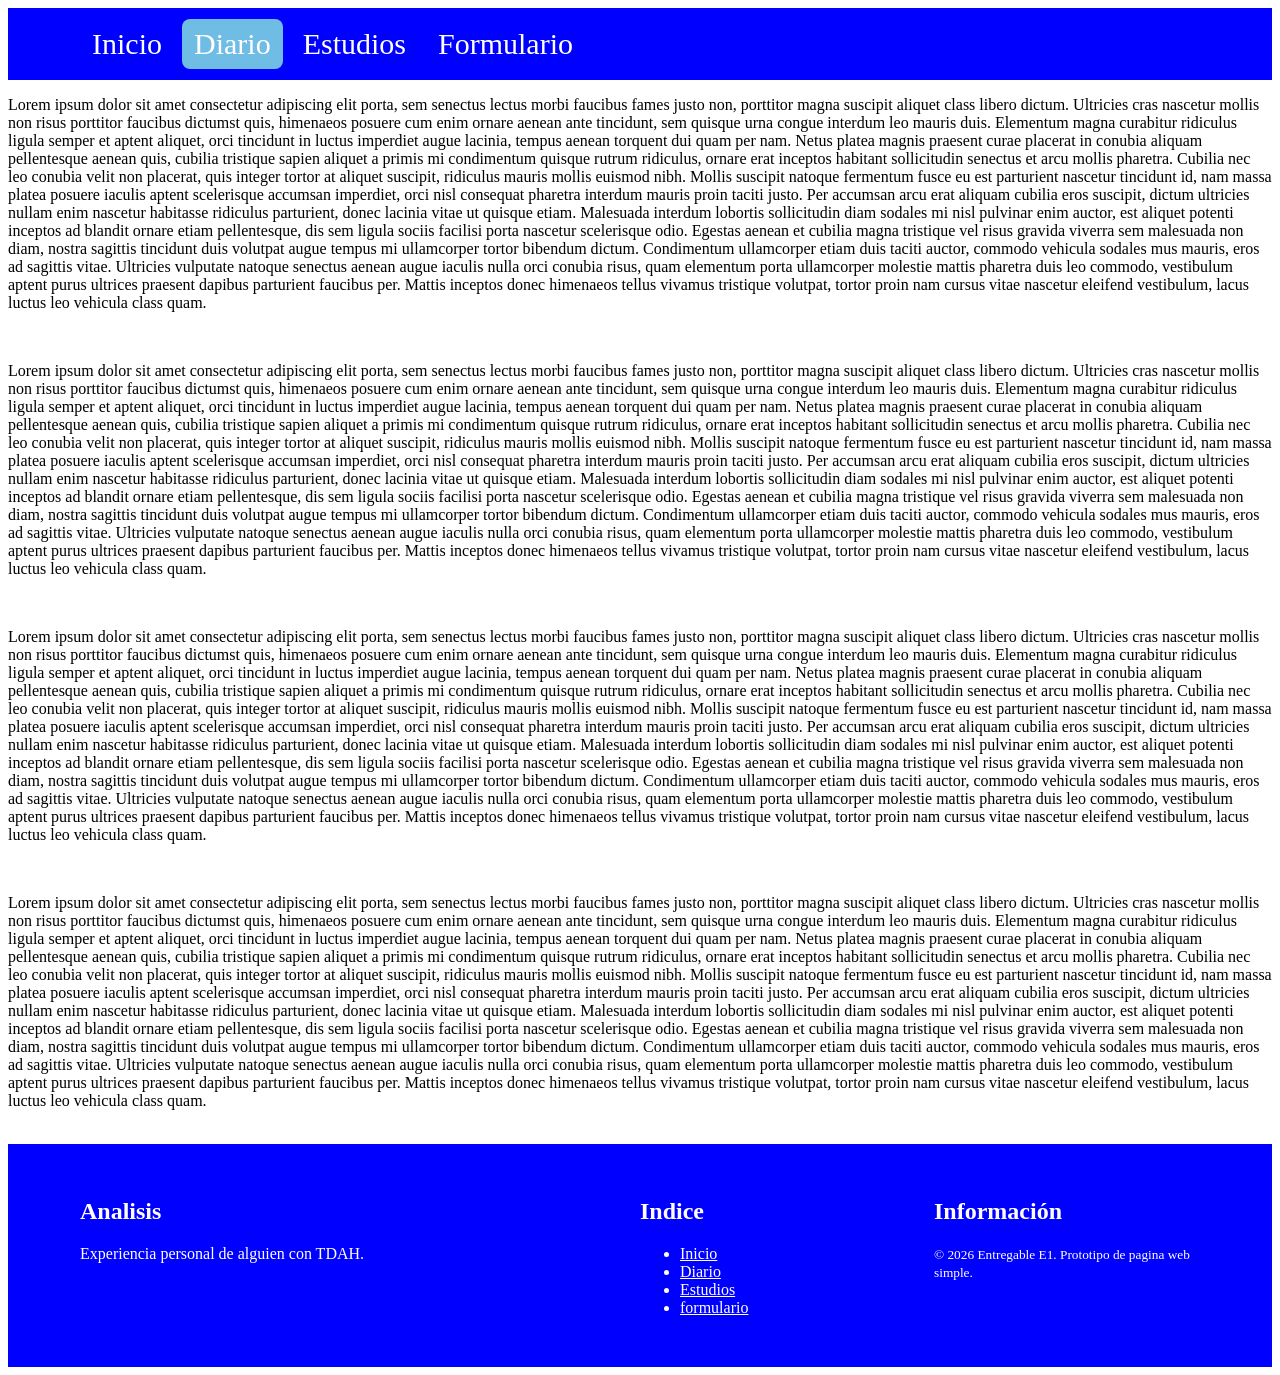
==== diario.html @ 902bad98 "primer avance sobre el header y el footer" ====
<!DOCTYPE html>
<html lang="en">
<head>
    <meta charset="UTF-8">
    <meta name="viewport" content="width=device-width, initial-scale=1.0">
    <title>Document</title>
    <link rel="stylesheet" href="css/estilos.css">
</head>
<body>
    <header class="site-header">
        <div class="header-inner">
            <nav class="main-nav" aria-label="Navegación principal">
            <ul>
                <li><a class="" href="index.html">Inicio</a></li>
                <li><a class="active" href="diario.html">Diario</a></li>
                <li><a class="" href="estudios.html">Estudios</a></li>
                <li><a class="" href="formulario.html">Formulario</a></li>
            </ul>
            </nav>
        </div>
    </header>

        <p>Lorem ipsum dolor sit amet consectetur adipiscing elit porta, sem senectus lectus morbi faucibus fames justo non, porttitor magna suscipit aliquet class libero dictum. Ultricies cras nascetur mollis non risus porttitor faucibus dictumst quis, himenaeos posuere cum enim ornare aenean ante tincidunt, sem quisque urna congue interdum leo mauris duis. Elementum magna curabitur ridiculus ligula semper et aptent aliquet, orci tincidunt in luctus imperdiet augue lacinia, tempus aenean torquent dui quam per nam. Netus platea magnis praesent curae placerat in conubia aliquam pellentesque aenean quis, cubilia tristique sapien aliquet a primis mi condimentum quisque rutrum ridiculus, ornare erat inceptos habitant sollicitudin senectus et arcu mollis pharetra. Cubilia nec leo conubia velit non placerat, quis integer tortor at aliquet suscipit, ridiculus mauris mollis euismod nibh.

Mollis suscipit natoque fermentum fusce eu est parturient nascetur tincidunt id, nam massa platea posuere iaculis aptent scelerisque accumsan imperdiet, orci nisl consequat pharetra interdum mauris proin taciti justo. Per accumsan arcu erat aliquam cubilia eros suscipit, dictum ultricies nullam enim nascetur habitasse ridiculus parturient, donec lacinia vitae ut quisque etiam. Malesuada interdum lobortis sollicitudin diam sodales mi nisl pulvinar enim auctor, est aliquet potenti inceptos ad blandit ornare etiam pellentesque, dis sem ligula sociis facilisi porta nascetur scelerisque odio. Egestas aenean et cubilia magna tristique vel risus gravida viverra sem malesuada non diam, nostra sagittis tincidunt duis volutpat augue tempus mi ullamcorper tortor bibendum dictum.

Condimentum ullamcorper etiam duis taciti auctor, commodo vehicula sodales mus mauris, eros ad sagittis vitae. Ultricies vulputate natoque senectus aenean augue iaculis nulla orci conubia risus, quam elementum porta ullamcorper molestie mattis pharetra duis leo commodo, vestibulum aptent purus ultrices praesent dapibus parturient faucibus per. Mattis inceptos donec himenaeos tellus vivamus tristique volutpat, tortor proin nam cursus vitae nascetur eleifend vestibulum, lacus luctus leo vehicula class quam.</p>
<br>
    <p>Lorem ipsum dolor sit amet consectetur adipiscing elit porta, sem senectus lectus morbi faucibus fames justo non, porttitor magna suscipit aliquet class libero dictum. Ultricies cras nascetur mollis non risus porttitor faucibus dictumst quis, himenaeos posuere cum enim ornare aenean ante tincidunt, sem quisque urna congue interdum leo mauris duis. Elementum magna curabitur ridiculus ligula semper et aptent aliquet, orci tincidunt in luctus imperdiet augue lacinia, tempus aenean torquent dui quam per nam. Netus platea magnis praesent curae placerat in conubia aliquam pellentesque aenean quis, cubilia tristique sapien aliquet a primis mi condimentum quisque rutrum ridiculus, ornare erat inceptos habitant sollicitudin senectus et arcu mollis pharetra. Cubilia nec leo conubia velit non placerat, quis integer tortor at aliquet suscipit, ridiculus mauris mollis euismod nibh.

Mollis suscipit natoque fermentum fusce eu est parturient nascetur tincidunt id, nam massa platea posuere iaculis aptent scelerisque accumsan imperdiet, orci nisl consequat pharetra interdum mauris proin taciti justo. Per accumsan arcu erat aliquam cubilia eros suscipit, dictum ultricies nullam enim nascetur habitasse ridiculus parturient, donec lacinia vitae ut quisque etiam. Malesuada interdum lobortis sollicitudin diam sodales mi nisl pulvinar enim auctor, est aliquet potenti inceptos ad blandit ornare etiam pellentesque, dis sem ligula sociis facilisi porta nascetur scelerisque odio. Egestas aenean et cubilia magna tristique vel risus gravida viverra sem malesuada non diam, nostra sagittis tincidunt duis volutpat augue tempus mi ullamcorper tortor bibendum dictum.

Condimentum ullamcorper etiam duis taciti auctor, commodo vehicula sodales mus mauris, eros ad sagittis vitae. Ultricies vulputate natoque senectus aenean augue iaculis nulla orci conubia risus, quam elementum porta ullamcorper molestie mattis pharetra duis leo commodo, vestibulum aptent purus ultrices praesent dapibus parturient faucibus per. Mattis inceptos donec himenaeos tellus vivamus tristique volutpat, tortor proin nam cursus vitae nascetur eleifend vestibulum, lacus luctus leo vehicula class quam.</p>
<br>
    <p>Lorem ipsum dolor sit amet consectetur adipiscing elit porta, sem senectus lectus morbi faucibus fames justo non, porttitor magna suscipit aliquet class libero dictum. Ultricies cras nascetur mollis non risus porttitor faucibus dictumst quis, himenaeos posuere cum enim ornare aenean ante tincidunt, sem quisque urna congue interdum leo mauris duis. Elementum magna curabitur ridiculus ligula semper et aptent aliquet, orci tincidunt in luctus imperdiet augue lacinia, tempus aenean torquent dui quam per nam. Netus platea magnis praesent curae placerat in conubia aliquam pellentesque aenean quis, cubilia tristique sapien aliquet a primis mi condimentum quisque rutrum ridiculus, ornare erat inceptos habitant sollicitudin senectus et arcu mollis pharetra. Cubilia nec leo conubia velit non placerat, quis integer tortor at aliquet suscipit, ridiculus mauris mollis euismod nibh.

Mollis suscipit natoque fermentum fusce eu est parturient nascetur tincidunt id, nam massa platea posuere iaculis aptent scelerisque accumsan imperdiet, orci nisl consequat pharetra interdum mauris proin taciti justo. Per accumsan arcu erat aliquam cubilia eros suscipit, dictum ultricies nullam enim nascetur habitasse ridiculus parturient, donec lacinia vitae ut quisque etiam. Malesuada interdum lobortis sollicitudin diam sodales mi nisl pulvinar enim auctor, est aliquet potenti inceptos ad blandit ornare etiam pellentesque, dis sem ligula sociis facilisi porta nascetur scelerisque odio. Egestas aenean et cubilia magna tristique vel risus gravida viverra sem malesuada non diam, nostra sagittis tincidunt duis volutpat augue tempus mi ullamcorper tortor bibendum dictum.

Condimentum ullamcorper etiam duis taciti auctor, commodo vehicula sodales mus mauris, eros ad sagittis vitae. Ultricies vulputate natoque senectus aenean augue iaculis nulla orci conubia risus, quam elementum porta ullamcorper molestie mattis pharetra duis leo commodo, vestibulum aptent purus ultrices praesent dapibus parturient faucibus per. Mattis inceptos donec himenaeos tellus vivamus tristique volutpat, tortor proin nam cursus vitae nascetur eleifend vestibulum, lacus luctus leo vehicula class quam.</p>
<br>
    <p>Lorem ipsum dolor sit amet consectetur adipiscing elit porta, sem senectus lectus morbi faucibus fames justo non, porttitor magna suscipit aliquet class libero dictum. Ultricies cras nascetur mollis non risus porttitor faucibus dictumst quis, himenaeos posuere cum enim ornare aenean ante tincidunt, sem quisque urna congue interdum leo mauris duis. Elementum magna curabitur ridiculus ligula semper et aptent aliquet, orci tincidunt in luctus imperdiet augue lacinia, tempus aenean torquent dui quam per nam. Netus platea magnis praesent curae placerat in conubia aliquam pellentesque aenean quis, cubilia tristique sapien aliquet a primis mi condimentum quisque rutrum ridiculus, ornare erat inceptos habitant sollicitudin senectus et arcu mollis pharetra. Cubilia nec leo conubia velit non placerat, quis integer tortor at aliquet suscipit, ridiculus mauris mollis euismod nibh.

Mollis suscipit natoque fermentum fusce eu est parturient nascetur tincidunt id, nam massa platea posuere iaculis aptent scelerisque accumsan imperdiet, orci nisl consequat pharetra interdum mauris proin taciti justo. Per accumsan arcu erat aliquam cubilia eros suscipit, dictum ultricies nullam enim nascetur habitasse ridiculus parturient, donec lacinia vitae ut quisque etiam. Malesuada interdum lobortis sollicitudin diam sodales mi nisl pulvinar enim auctor, est aliquet potenti inceptos ad blandit ornare etiam pellentesque, dis sem ligula sociis facilisi porta nascetur scelerisque odio. Egestas aenean et cubilia magna tristique vel risus gravida viverra sem malesuada non diam, nostra sagittis tincidunt duis volutpat augue tempus mi ullamcorper tortor bibendum dictum.

Condimentum ullamcorper etiam duis taciti auctor, commodo vehicula sodales mus mauris, eros ad sagittis vitae. Ultricies vulputate natoque senectus aenean augue iaculis nulla orci conubia risus, quam elementum porta ullamcorper molestie mattis pharetra duis leo commodo, vestibulum aptent purus ultrices praesent dapibus parturient faucibus per. Mattis inceptos donec himenaeos tellus vivamus tristique volutpat, tortor proin nam cursus vitae nascetur eleifend vestibulum, lacus luctus leo vehicula class quam.</p>
<br>


    <footer class="site-footer">
    <div class="footer-inner">
        <section>
        <h2>Analisis</h2>
        <p>Experiencia personal de alguien con TDAH.</p>
        </section>
        <section>
        <h2>Indice</h2>
        <ul>
            <li><a href="index.html">Inicio</a></li>
            <li><a href="diario.html">Diario</a></li>
            <li><a href="estudios.html">Estudios</a></li>
            <li><a href="formulario.html">formulario</a></li>
        </ul>
        </section>
        <section>
        <h2>Información</h2>
        <p><small>&copy; 2026 Entregable E1. Prototipo de pagina web simple.</small></p>
        </section>
    </div>
    </footer>
</body>
</html>
---- css/estilos.css ----
.site-header {
  background: blue;
  color: #ffffff;
  position: sticky;
  top: 0;
  z-index: 10;
}

.header-inner,
.main-container,
.footer-inner {
  width: min(1120px, 92%);
  margin: 0 auto;
}

.header-inner {
  min-height: 72px;
  display: flex;
  align-items: center;
  justify-content: space-between;
  gap: 24px;
}

.main-nav ul {
  list-style: none;
  margin: 0;
  padding: 0;
  display: flex;
  flex-wrap: wrap;
  gap: 8px;
  background-color: blue;
  font-size: 30px;
}


.main-nav a {
  display: block;
  color: #ffffff;
  text-decoration: none;
  padding: 8px 12px;
  border-radius: 8px;
}

a:hover,
a:focus {
  color: black;
  background-color: green;
}

.main-nav a:hover,
.main-nav a:focus{
  background: rgb(6, 235, 6);
}
.main-nav a.active {
  background: rgb(111, 189, 228);
}

.site-footer {
  background: blue;
  color: #ffffff;
  padding: 34px 0;

}

.footer-inner {
  display: grid;
  grid-template-columns: 2fr 1fr 1fr;
  gap: 28px;
}

.site-footer a{
    color: white;
}
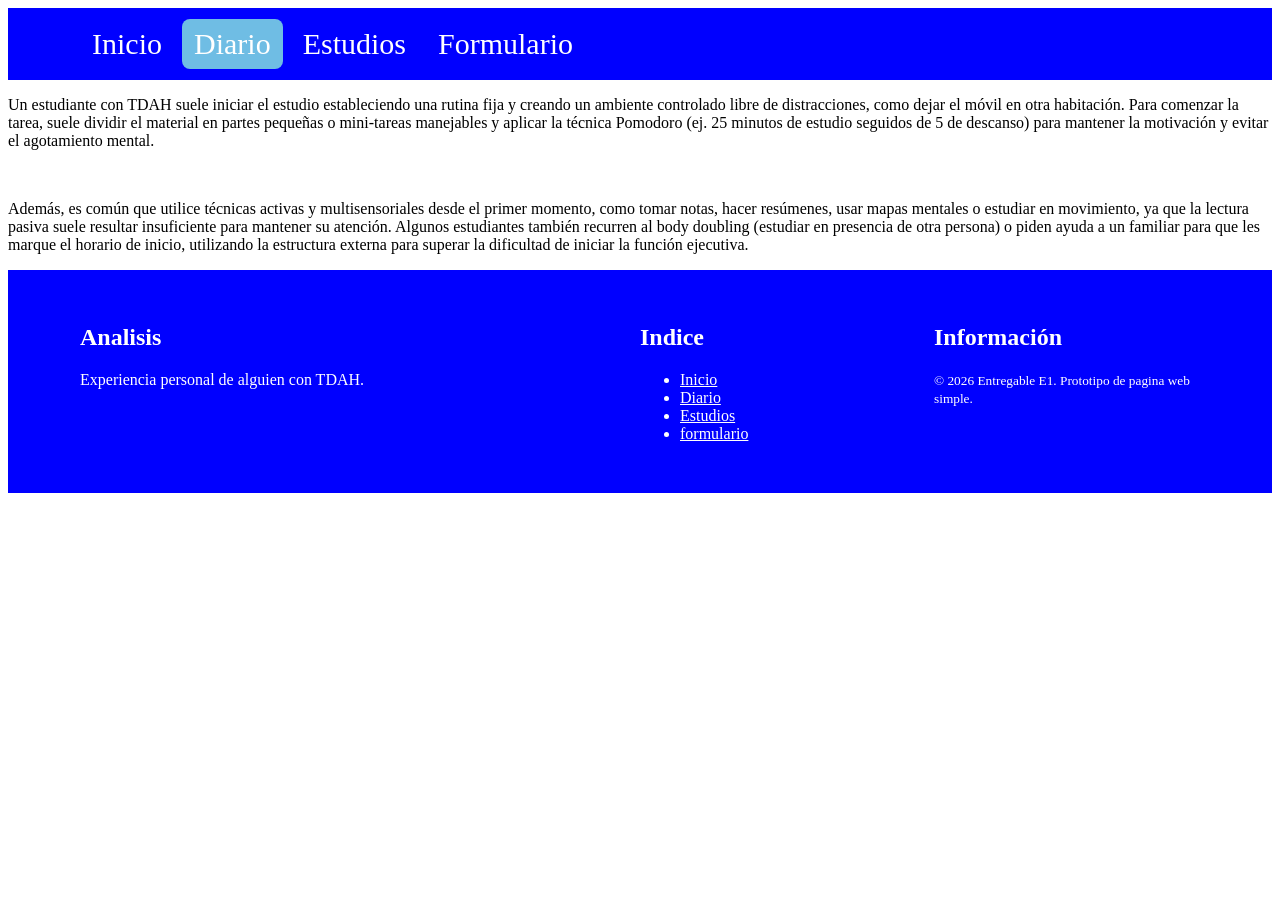
==== commit d3c6107b: "rellenando de contenido las paginas" ====
--- a/diario.html
+++ b/diario.html
@@ -3,6 +3,7 @@
 <head>
     <meta charset="UTF-8">
     <meta name="viewport" content="width=device-width, initial-scale=1.0">
+    <link rel="icon" href="imagenes/icono.ico">
     <title>Document</title>
     <link rel="stylesheet" href="css/estilos.css">
 </head>
@@ -20,52 +21,32 @@
         </div>
     </header>
 
-        <p>Lorem ipsum dolor sit amet consectetur adipiscing elit porta, sem senectus lectus morbi faucibus fames justo non, porttitor magna suscipit aliquet class libero dictum. Ultricies cras nascetur mollis non risus porttitor faucibus dictumst quis, himenaeos posuere cum enim ornare aenean ante tincidunt, sem quisque urna congue interdum leo mauris duis. Elementum magna curabitur ridiculus ligula semper et aptent aliquet, orci tincidunt in luctus imperdiet augue lacinia, tempus aenean torquent dui quam per nam. Netus platea magnis praesent curae placerat in conubia aliquam pellentesque aenean quis, cubilia tristique sapien aliquet a primis mi condimentum quisque rutrum ridiculus, ornare erat inceptos habitant sollicitudin senectus et arcu mollis pharetra. Cubilia nec leo conubia velit non placerat, quis integer tortor at aliquet suscipit, ridiculus mauris mollis euismod nibh.
+        <p>Un estudiante con TDAH suele iniciar el estudio estableciendo una rutina fija y creando un ambiente controlado libre de distracciones, como dejar el móvil en otra habitación.  Para comenzar la tarea, suele dividir el material en partes pequeñas o mini-tareas manejables y aplicar la técnica Pomodoro (ej.  25 minutos de estudio seguidos de 5 de descanso) para mantener la motivación y evitar el agotamiento mental. </p>
+        <br>
+        <p>Además, es común que utilice técnicas activas y multisensoriales desde el primer momento, como tomar notas, hacer resúmenes, usar mapas mentales o estudiar en movimiento, ya que la lectura pasiva suele resultar insuficiente para mantener su atención.  Algunos estudiantes también recurren al body doubling (estudiar en presencia de otra persona) o piden ayuda a un familiar para que les marque el horario de inicio, utilizando la estructura externa para superar la dificultad de iniciar la función ejecutiva.</p>
 
-Mollis suscipit natoque fermentum fusce eu est parturient nascetur tincidunt id, nam massa platea posuere iaculis aptent scelerisque accumsan imperdiet, orci nisl consequat pharetra interdum mauris proin taciti justo. Per accumsan arcu erat aliquam cubilia eros suscipit, dictum ultricies nullam enim nascetur habitasse ridiculus parturient, donec lacinia vitae ut quisque etiam. Malesuada interdum lobortis sollicitudin diam sodales mi nisl pulvinar enim auctor, est aliquet potenti inceptos ad blandit ornare etiam pellentesque, dis sem ligula sociis facilisi porta nascetur scelerisque odio. Egestas aenean et cubilia magna tristique vel risus gravida viverra sem malesuada non diam, nostra sagittis tincidunt duis volutpat augue tempus mi ullamcorper tortor bibendum dictum.
-
-Condimentum ullamcorper etiam duis taciti auctor, commodo vehicula sodales mus mauris, eros ad sagittis vitae. Ultricies vulputate natoque senectus aenean augue iaculis nulla orci conubia risus, quam elementum porta ullamcorper molestie mattis pharetra duis leo commodo, vestibulum aptent purus ultrices praesent dapibus parturient faucibus per. Mattis inceptos donec himenaeos tellus vivamus tristique volutpat, tortor proin nam cursus vitae nascetur eleifend vestibulum, lacus luctus leo vehicula class quam.</p>
-<br>
-    <p>Lorem ipsum dolor sit amet consectetur adipiscing elit porta, sem senectus lectus morbi faucibus fames justo non, porttitor magna suscipit aliquet class libero dictum. Ultricies cras nascetur mollis non risus porttitor faucibus dictumst quis, himenaeos posuere cum enim ornare aenean ante tincidunt, sem quisque urna congue interdum leo mauris duis. Elementum magna curabitur ridiculus ligula semper et aptent aliquet, orci tincidunt in luctus imperdiet augue lacinia, tempus aenean torquent dui quam per nam. Netus platea magnis praesent curae placerat in conubia aliquam pellentesque aenean quis, cubilia tristique sapien aliquet a primis mi condimentum quisque rutrum ridiculus, ornare erat inceptos habitant sollicitudin senectus et arcu mollis pharetra. Cubilia nec leo conubia velit non placerat, quis integer tortor at aliquet suscipit, ridiculus mauris mollis euismod nibh.
-
-Mollis suscipit natoque fermentum fusce eu est parturient nascetur tincidunt id, nam massa platea posuere iaculis aptent scelerisque accumsan imperdiet, orci nisl consequat pharetra interdum mauris proin taciti justo. Per accumsan arcu erat aliquam cubilia eros suscipit, dictum ultricies nullam enim nascetur habitasse ridiculus parturient, donec lacinia vitae ut quisque etiam. Malesuada interdum lobortis sollicitudin diam sodales mi nisl pulvinar enim auctor, est aliquet potenti inceptos ad blandit ornare etiam pellentesque, dis sem ligula sociis facilisi porta nascetur scelerisque odio. Egestas aenean et cubilia magna tristique vel risus gravida viverra sem malesuada non diam, nostra sagittis tincidunt duis volutpat augue tempus mi ullamcorper tortor bibendum dictum.
-
-Condimentum ullamcorper etiam duis taciti auctor, commodo vehicula sodales mus mauris, eros ad sagittis vitae. Ultricies vulputate natoque senectus aenean augue iaculis nulla orci conubia risus, quam elementum porta ullamcorper molestie mattis pharetra duis leo commodo, vestibulum aptent purus ultrices praesent dapibus parturient faucibus per. Mattis inceptos donec himenaeos tellus vivamus tristique volutpat, tortor proin nam cursus vitae nascetur eleifend vestibulum, lacus luctus leo vehicula class quam.</p>
-<br>
-    <p>Lorem ipsum dolor sit amet consectetur adipiscing elit porta, sem senectus lectus morbi faucibus fames justo non, porttitor magna suscipit aliquet class libero dictum. Ultricies cras nascetur mollis non risus porttitor faucibus dictumst quis, himenaeos posuere cum enim ornare aenean ante tincidunt, sem quisque urna congue interdum leo mauris duis. Elementum magna curabitur ridiculus ligula semper et aptent aliquet, orci tincidunt in luctus imperdiet augue lacinia, tempus aenean torquent dui quam per nam. Netus platea magnis praesent curae placerat in conubia aliquam pellentesque aenean quis, cubilia tristique sapien aliquet a primis mi condimentum quisque rutrum ridiculus, ornare erat inceptos habitant sollicitudin senectus et arcu mollis pharetra. Cubilia nec leo conubia velit non placerat, quis integer tortor at aliquet suscipit, ridiculus mauris mollis euismod nibh.
-
-Mollis suscipit natoque fermentum fusce eu est parturient nascetur tincidunt id, nam massa platea posuere iaculis aptent scelerisque accumsan imperdiet, orci nisl consequat pharetra interdum mauris proin taciti justo. Per accumsan arcu erat aliquam cubilia eros suscipit, dictum ultricies nullam enim nascetur habitasse ridiculus parturient, donec lacinia vitae ut quisque etiam. Malesuada interdum lobortis sollicitudin diam sodales mi nisl pulvinar enim auctor, est aliquet potenti inceptos ad blandit ornare etiam pellentesque, dis sem ligula sociis facilisi porta nascetur scelerisque odio. Egestas aenean et cubilia magna tristique vel risus gravida viverra sem malesuada non diam, nostra sagittis tincidunt duis volutpat augue tempus mi ullamcorper tortor bibendum dictum.
-
-Condimentum ullamcorper etiam duis taciti auctor, commodo vehicula sodales mus mauris, eros ad sagittis vitae. Ultricies vulputate natoque senectus aenean augue iaculis nulla orci conubia risus, quam elementum porta ullamcorper molestie mattis pharetra duis leo commodo, vestibulum aptent purus ultrices praesent dapibus parturient faucibus per. Mattis inceptos donec himenaeos tellus vivamus tristique volutpat, tortor proin nam cursus vitae nascetur eleifend vestibulum, lacus luctus leo vehicula class quam.</p>
-<br>
-    <p>Lorem ipsum dolor sit amet consectetur adipiscing elit porta, sem senectus lectus morbi faucibus fames justo non, porttitor magna suscipit aliquet class libero dictum. Ultricies cras nascetur mollis non risus porttitor faucibus dictumst quis, himenaeos posuere cum enim ornare aenean ante tincidunt, sem quisque urna congue interdum leo mauris duis. Elementum magna curabitur ridiculus ligula semper et aptent aliquet, orci tincidunt in luctus imperdiet augue lacinia, tempus aenean torquent dui quam per nam. Netus platea magnis praesent curae placerat in conubia aliquam pellentesque aenean quis, cubilia tristique sapien aliquet a primis mi condimentum quisque rutrum ridiculus, ornare erat inceptos habitant sollicitudin senectus et arcu mollis pharetra. Cubilia nec leo conubia velit non placerat, quis integer tortor at aliquet suscipit, ridiculus mauris mollis euismod nibh.
-
-Mollis suscipit natoque fermentum fusce eu est parturient nascetur tincidunt id, nam massa platea posuere iaculis aptent scelerisque accumsan imperdiet, orci nisl consequat pharetra interdum mauris proin taciti justo. Per accumsan arcu erat aliquam cubilia eros suscipit, dictum ultricies nullam enim nascetur habitasse ridiculus parturient, donec lacinia vitae ut quisque etiam. Malesuada interdum lobortis sollicitudin diam sodales mi nisl pulvinar enim auctor, est aliquet potenti inceptos ad blandit ornare etiam pellentesque, dis sem ligula sociis facilisi porta nascetur scelerisque odio. Egestas aenean et cubilia magna tristique vel risus gravida viverra sem malesuada non diam, nostra sagittis tincidunt duis volutpat augue tempus mi ullamcorper tortor bibendum dictum.
-
-Condimentum ullamcorper etiam duis taciti auctor, commodo vehicula sodales mus mauris, eros ad sagittis vitae. Ultricies vulputate natoque senectus aenean augue iaculis nulla orci conubia risus, quam elementum porta ullamcorper molestie mattis pharetra duis leo commodo, vestibulum aptent purus ultrices praesent dapibus parturient faucibus per. Mattis inceptos donec himenaeos tellus vivamus tristique volutpat, tortor proin nam cursus vitae nascetur eleifend vestibulum, lacus luctus leo vehicula class quam.</p>
-<br>
 
 
     <footer class="site-footer">
-    <div class="footer-inner">
-        <section>
-        <h2>Analisis</h2>
-        <p>Experiencia personal de alguien con TDAH.</p>
-        </section>
-        <section>
-        <h2>Indice</h2>
-        <ul>
-            <li><a href="index.html">Inicio</a></li>
-            <li><a href="diario.html">Diario</a></li>
-            <li><a href="estudios.html">Estudios</a></li>
-            <li><a href="formulario.html">formulario</a></li>
-        </ul>
-        </section>
-        <section>
-        <h2>Información</h2>
-        <p><small>&copy; 2026 Entregable E1. Prototipo de pagina web simple.</small></p>
-        </section>
-    </div>
+        <div class="footer-inner">
+            <section>
+            <h2>Analisis</h2>
+            <p>Experiencia personal de alguien con TDAH.</p>
+            </section>
+            <section>
+            <h2>Indice</h2>
+            <ul>
+                <li><a href="index.html">Inicio</a></li>
+                <li><a href="diario.html">Diario</a></li>
+                <li><a href="estudios.html">Estudios</a></li>
+                <li><a href="formulario.html">formulario</a></li>
+            </ul>
+            </section>
+            <section>
+            <h2>Información</h2>
+            <p><small>&copy; 2026 Entregable E1. Prototipo de pagina web simple.</small></p>
+            </section>
+        </div>
     </footer>
 </body>
 </html>
--- a/css/estilos.css
+++ b/css/estilos.css
@@ -11,6 +11,7 @@
 .footer-inner {
   width: min(1120px, 92%);
   margin: 0 auto;
+  border: black;
 }
 
 .header-inner {
@@ -70,4 +71,29 @@
 
 .site-footer a{
     color: white;
-}+}
+
+#contenido{
+	
+	font-family: Arial;
+	margin-left: 300px;
+	padding: 5px;
+	border: 2px solid black;
+	width: 800px;
+  margin-bottom: 10px;
+}
+
+#contenido h1{
+  text-align: center;
+}
+fieldset{
+  background-color: #dcdbdb;
+}
+
+legend
+{
+  background-color: white;
+  font-weight: 700;
+}
+
+
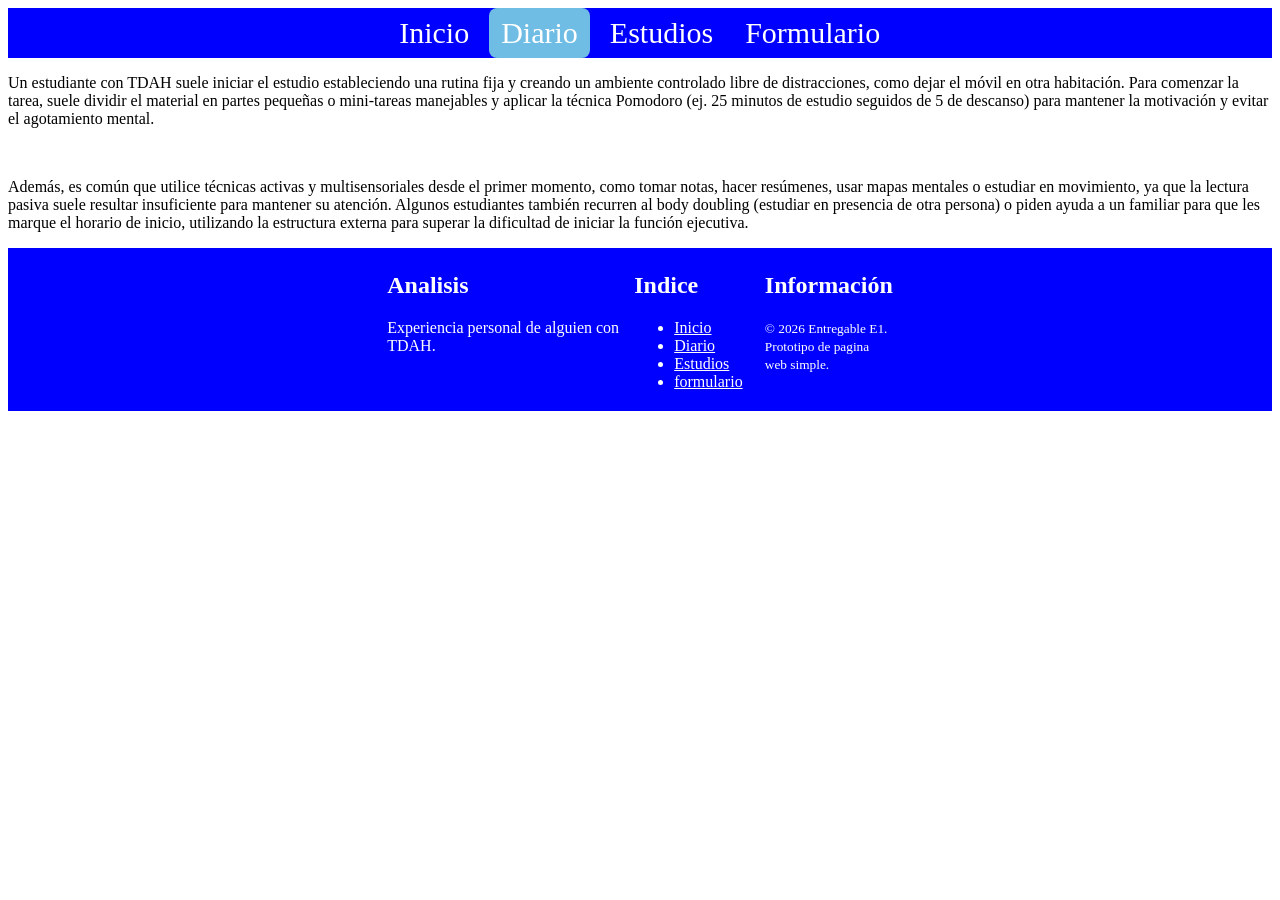
==== commit be8bbc60: "unicamente falta una tabla en una de las paginas" ====
--- a/diario.html
+++ b/diario.html
@@ -8,7 +8,7 @@
     <link rel="stylesheet" href="css/estilos.css">
 </head>
 <body>
-    <header class="site-header">
+    <header>
         <div class="header-inner">
             <nav class="main-nav" aria-label="Navegación principal">
             <ul>
@@ -27,7 +27,7 @@
 
 
 
-    <footer class="site-footer">
+    <footer>
         <div class="footer-inner">
             <section>
             <h2>Analisis</h2>
--- a/css/estilos.css
+++ b/css/estilos.css
@@ -1,4 +1,4 @@
-.site-header {
+header{
   background: blue;
   color: #ffffff;
   position: sticky;
@@ -9,17 +9,17 @@
 .header-inner,
 .main-container,
 .footer-inner {
-  width: min(1120px, 92%);
+  width: min(40%, 92%);
   margin: 0 auto;
   border: black;
 }
 
 .header-inner {
-  min-height: 72px;
+  min-height: 7.2%;
   display: flex;
   align-items: center;
   justify-content: space-between;
-  gap: 24px;
+  gap: 2.4%;
 }
 
 .main-nav ul {
@@ -56,17 +56,11 @@
   background: rgb(111, 189, 228);
 }
 
-.site-footer {
-  background: blue;
-  color: #ffffff;
-  padding: 34px 0;
-
-}
 
 .footer-inner {
   display: grid;
   grid-template-columns: 2fr 1fr 1fr;
-  gap: 28px;
+  gap: 2.8%;
 }
 
 .site-footer a{
@@ -76,10 +70,10 @@
 #contenido{
 	
 	font-family: Arial;
-	margin-left: 300px;
+	margin-left: 10%;
 	padding: 5px;
 	border: 2px solid black;
-	width: 800px;
+	width: 80%;
   margin-bottom: 10px;
 }
 
@@ -96,4 +90,17 @@
   font-weight: 700;
 }
 
+#Submenu li{
+  background-color: rgb(250, 7, 193);
+  border-radius: 8px;
+}
 
+footer{
+  background: blue;
+  color: #ffffff;
+  padding: 0.34%0;
+}
+
+section a{
+  color: white;
+}
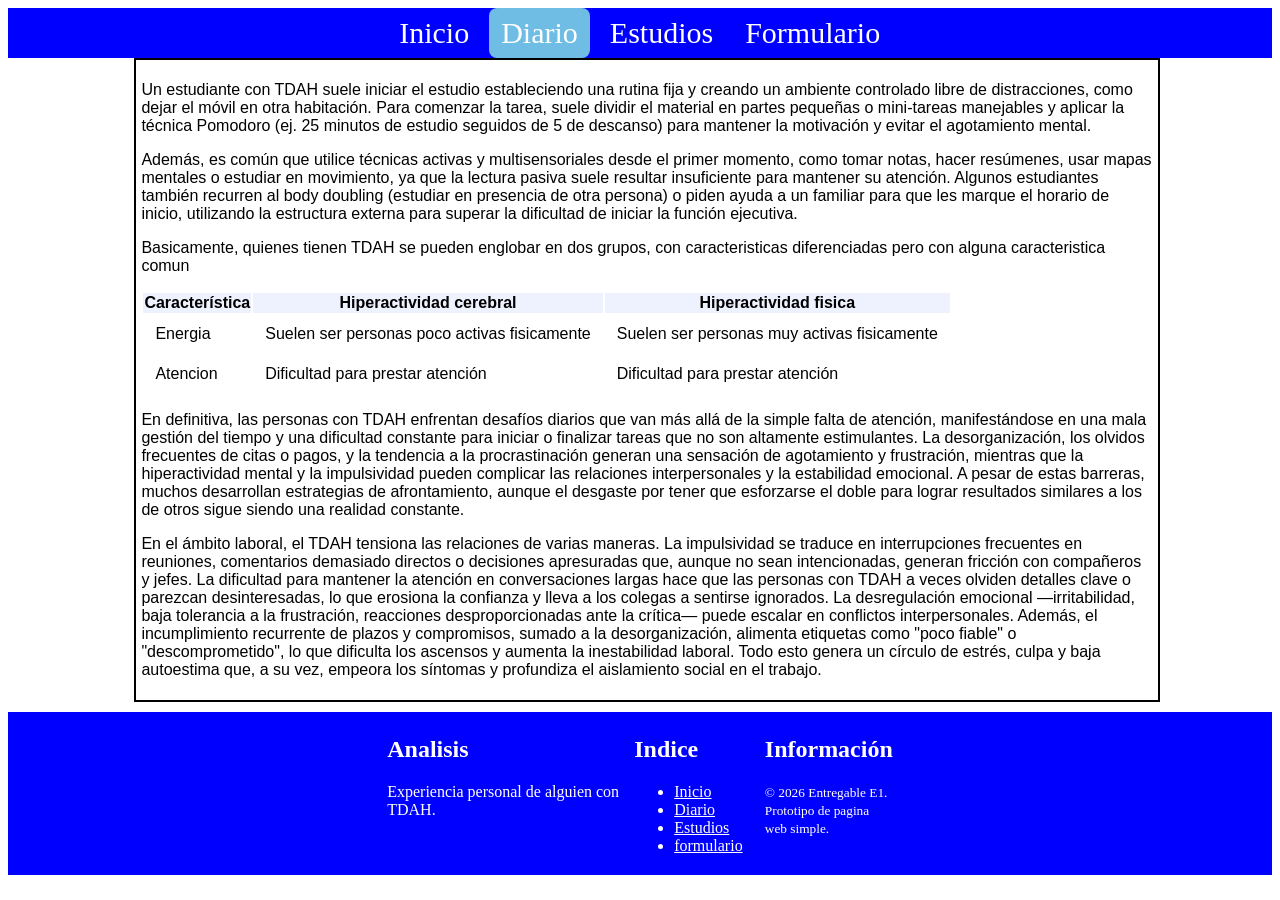
==== commit 7be9d399: "primera version finalizada" ====
--- a/diario.html
+++ b/diario.html
@@ -1,5 +1,6 @@
 <!DOCTYPE html>
-<html lang="en">
+<html lang="es">
+
 <head>
     <meta charset="UTF-8">
     <meta name="viewport" content="width=device-width, initial-scale=1.0">
@@ -7,46 +8,103 @@
     <title>Document</title>
     <link rel="stylesheet" href="css/estilos.css">
 </head>
+
 <body>
     <header>
         <div class="header-inner">
             <nav class="main-nav" aria-label="Navegación principal">
-            <ul>
-                <li><a class="" href="index.html">Inicio</a></li>
-                <li><a class="active" href="diario.html">Diario</a></li>
-                <li><a class="" href="estudios.html">Estudios</a></li>
-                <li><a class="" href="formulario.html">Formulario</a></li>
-            </ul>
+                <ul>
+                    <li><a class="" href="index.html">Inicio</a></li>
+                    <li><a class="active" href="diario.html">Diario</a></li>
+                    <li><a class="" href="estudios.html">Estudios</a></li>
+                    <li><a class="" href="formulario.html">Formulario</a></li>
+                </ul>
             </nav>
         </div>
     </header>
+    <div id="contenido">
+        <p>Un estudiante con TDAH suele iniciar el estudio estableciendo una rutina fija y creando un ambiente
+            controlado
+            libre de distracciones, como dejar el móvil en otra habitación. Para comenzar la tarea, suele dividir el
+            material en partes pequeñas o mini-tareas manejables y aplicar la técnica Pomodoro (ej. 25 minutos de
+            estudio
+            seguidos de 5 de descanso) para mantener la motivación y evitar el agotamiento mental. </p>
+        <p>Además, es común que utilice técnicas activas y multisensoriales desde el primer momento, como tomar notas,
+            hacer
+            resúmenes, usar mapas mentales o estudiar en movimiento, ya que la lectura pasiva suele resultar
+            insuficiente
+            para mantener su atención. Algunos estudiantes también recurren al body doubling (estudiar en presencia de
+            otra
+            persona) o piden ayuda a un familiar para que les marque el horario de inicio, utilizando la estructura
+            externa
+            para superar la dificultad de iniciar la función ejecutiva.</p>
+        <p>Basicamente, quienes tienen TDAH se pueden englobar en dos grupos, con caracteristicas diferenciadas pero con
+            alguna caracteristica comun</p>
 
-        <p>Un estudiante con TDAH suele iniciar el estudio estableciendo una rutina fija y creando un ambiente controlado libre de distracciones, como dejar el móvil en otra habitación.  Para comenzar la tarea, suele dividir el material en partes pequeñas o mini-tareas manejables y aplicar la técnica Pomodoro (ej.  25 minutos de estudio seguidos de 5 de descanso) para mantener la motivación y evitar el agotamiento mental. </p>
-        <br>
-        <p>Además, es común que utilice técnicas activas y multisensoriales desde el primer momento, como tomar notas, hacer resúmenes, usar mapas mentales o estudiar en movimiento, ya que la lectura pasiva suele resultar insuficiente para mantener su atención.  Algunos estudiantes también recurren al body doubling (estudiar en presencia de otra persona) o piden ayuda a un familiar para que les marque el horario de inicio, utilizando la estructura externa para superar la dificultad de iniciar la función ejecutiva.</p>
+        <table>
+            <thead>
+                <tr>
+                    <th scope="col">Característica</th>
+                    <th scope="col">Hiperactividad cerebral</th>
+                    <th scope="col">Hiperactividad fisica</th>
+                </tr>
+            </thead>
+            <tbody>
+                <tr>
+                    <td>Energia</td>
+                    <td>Suelen ser personas poco activas fisicamente</td>
+                    <td>Suelen ser personas muy activas fisicamente</td>
+                </tr>
+                <tr>
+                    <td>Atencion</td>
+                    <td>Dificultad para prestar atención</td>
+                    <td>Dificultad para prestar atención</td>
+                </tr>
+            </tbody>
+        </table>
 
+        <p>En definitiva, las personas con TDAH enfrentan desafíos diarios que van más allá de la simple falta de
+            atención, manifestándose en una mala gestión del tiempo y una dificultad constante para iniciar o finalizar
+            tareas que no son altamente estimulantes. La desorganización, los olvidos frecuentes de citas o pagos, y la
+            tendencia a la procrastinación generan una sensación de agotamiento y frustración, mientras que la
+            hiperactividad mental y la impulsividad pueden complicar las relaciones interpersonales y la estabilidad
+            emocional. A pesar de estas barreras, muchos desarrollan estrategias de afrontamiento, aunque el desgaste
+            por tener que esforzarse el doble para lograr resultados similares a los de otros sigue siendo una realidad
+            constante.</p>
 
+        <p>En el ámbito laboral, el TDAH tensiona las relaciones de varias maneras. La impulsividad se traduce en
+            interrupciones frecuentes en reuniones, comentarios demasiado directos o decisiones apresuradas que, aunque
+            no sean intencionadas, generan fricción con compañeros y jefes. La dificultad para mantener la atención en
+            conversaciones largas hace que las personas con TDAH a veces olviden detalles clave o parezcan
+            desinteresadas, lo que erosiona la confianza y lleva a los colegas a sentirse ignorados. La desregulación
+            emocional —irritabilidad, baja tolerancia a la frustración, reacciones desproporcionadas ante la crítica—
+            puede escalar en conflictos interpersonales. Además, el incumplimiento recurrente de plazos y compromisos,
+            sumado a la desorganización, alimenta etiquetas como "poco fiable" o "descomprometido", lo que dificulta los
+            ascensos y aumenta la inestabilidad laboral. Todo esto genera un círculo de estrés, culpa y baja autoestima
+            que, a su vez, empeora los síntomas y profundiza el aislamiento social en el trabajo.</p>
 
+    </div>
     <footer>
         <div class="footer-inner">
             <section>
-            <h2>Analisis</h2>
-            <p>Experiencia personal de alguien con TDAH.</p>
+                <h1>Analisis</h1>
+                <p>Experiencia personal de alguien con TDAH.</p>
             </section>
             <section>
-            <h2>Indice</h2>
-            <ul>
-                <li><a href="index.html">Inicio</a></li>
-                <li><a href="diario.html">Diario</a></li>
-                <li><a href="estudios.html">Estudios</a></li>
-                <li><a href="formulario.html">formulario</a></li>
-            </ul>
+                <h1>Indice</h1>
+                <ul>
+                    <li><a href="index.html">Inicio</a></li>
+                    <li><a href="diario.html">Diario</a></li>
+                    <li><a href="estudios.html">Estudios</a></li>
+                    <li><a href="formulario.html">formulario</a></li>
+                </ul>
             </section>
             <section>
-            <h2>Información</h2>
-            <p><small>&copy; 2026 Entregable E1. Prototipo de pagina web simple.</small></p>
+                <h1>Información</h1>
+                <p><small>&copy; 2026 Entregable E1. Prototipo de pagina web simple.</small></p>
             </section>
         </div>
     </footer>
 </body>
+
 </html>
--- a/css/estilos.css
+++ b/css/estilos.css
@@ -1,4 +1,4 @@
-header{
+header {
   background: blue;
   color: #ffffff;
   position: sticky;
@@ -49,9 +49,10 @@
 }
 
 .main-nav a:hover,
-.main-nav a:focus{
+.main-nav a:focus {
   background: rgb(6, 235, 6);
 }
+
 .main-nav a.active {
   background: rgb(111, 189, 228);
 }
@@ -63,44 +64,59 @@
   gap: 2.8%;
 }
 
-.site-footer a{
-    color: white;
+.site-footer a {
+  color: white;
 }
 
-#contenido{
-	
-	font-family: Arial;
-	margin-left: 10%;
-	padding: 5px;
-	border: 2px solid black;
-	width: 80%;
+#contenido {
+
+  font-family: Arial;
+  margin-left: 10%;
+  padding: 5px;
+  border: 2px solid black;
+  width: 80%;
   margin-bottom: 10px;
 }
 
-#contenido h1{
+#contenido h1 {
   text-align: center;
 }
-fieldset{
+
+fieldset {
   background-color: #dcdbdb;
 }
 
-legend
-{
+legend {
   background-color: white;
   font-weight: 700;
 }
 
-#Submenu li{
+#Submenu li {
   background-color: rgb(250, 7, 193);
   border-radius: 8px;
 }
 
-footer{
+footer {
   background: blue;
   color: #ffffff;
   padding: 0.34%0;
 }
 
-section a{
+section a {
   color: white;
-}+}
+
+img {
+  position: relative;
+}
+
+td {
+  border: 1px solid var(--border);
+  padding: 10px 12px;
+  text-align: left;
+  vertical-align: top;
+}
+
+thead {
+  background: #eef2ff;
+}
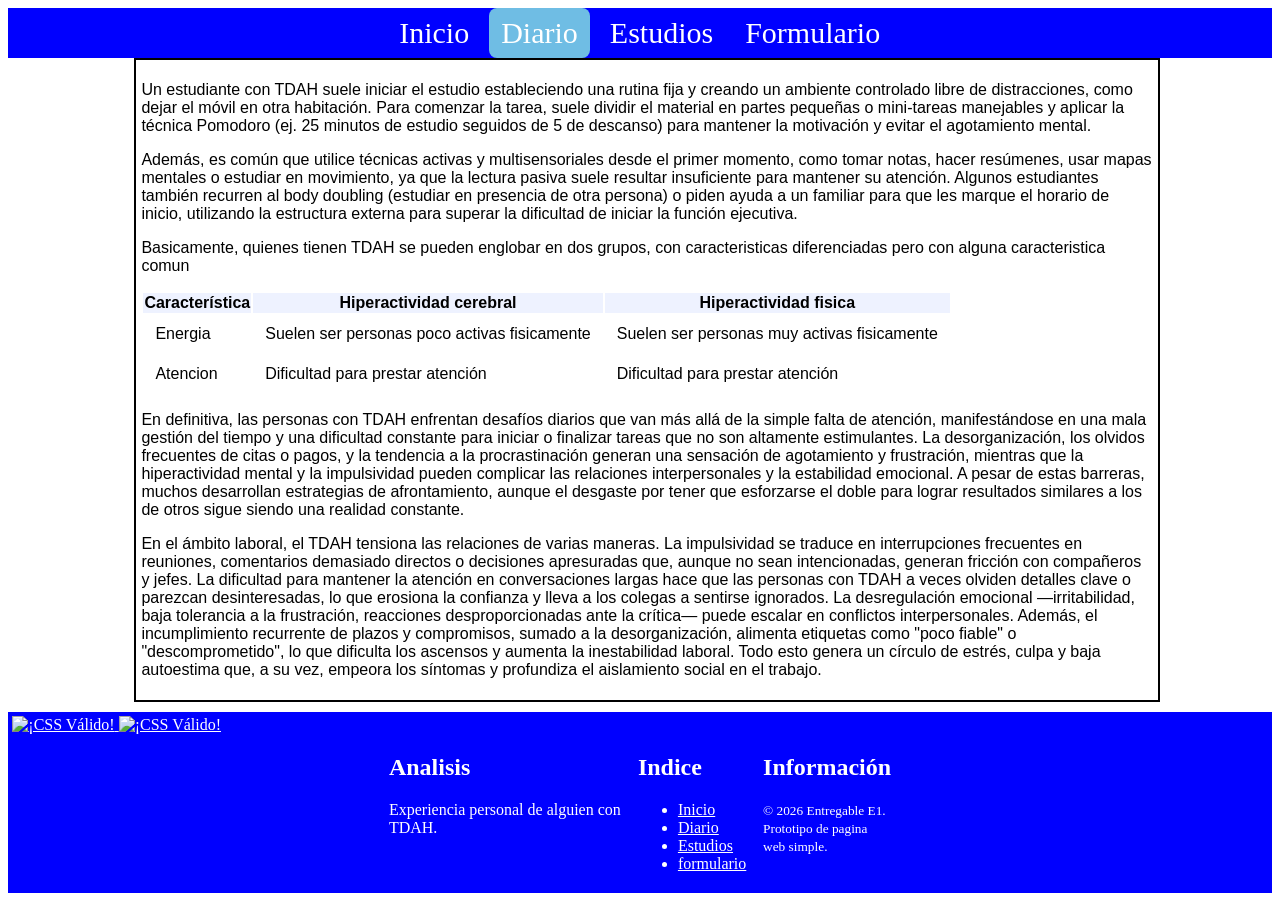
==== commit 63079d06: "toques finales" ====
--- a/diario.html
+++ b/diario.html
@@ -85,6 +85,18 @@
 
     </div>
     <footer>
+        <div class="imagenes">
+
+            <a href="https://jigsaw.w3.org/css-validator/check/referer">
+                <img src="https://jigsaw.w3.org/css-validator/images/vcss" alt="¡CSS Válido!" />
+            </a>
+
+
+            <a href="https://jigsaw.w3.org/css-validator/check/referer">
+                <img src="https://jigsaw.w3.org/css-validator/images/vcss-blue" alt="¡CSS Válido!" />
+            </a>
+
+        </div>
         <div class="footer-inner">
             <section>
                 <h1>Analisis</h1>
@@ -103,6 +115,7 @@
                 <h1>Información</h1>
                 <p><small>&copy; 2026 Entregable E1. Prototipo de pagina web simple.</small></p>
             </section>
+
         </div>
     </footer>
 </body>
--- a/css/estilos.css
+++ b/css/estilos.css
@@ -61,10 +61,10 @@
 .footer-inner {
   display: grid;
   grid-template-columns: 2fr 1fr 1fr;
-  gap: 2.8%;
+  gap: 0.28%;
 }
 
-.site-footer a {
+footer a {
   color: white;
 }
 
@@ -99,7 +99,7 @@
 footer {
   background: blue;
   color: #ffffff;
-  padding: 0.34%0;
+  padding: 0.34%;
 }
 
 section a {
@@ -120,3 +120,10 @@
 thead {
   background: #eef2ff;
 }
+
+#imagenes img {
+  border: 0;
+  width: 88px;
+  height: 31px"
+
+}
